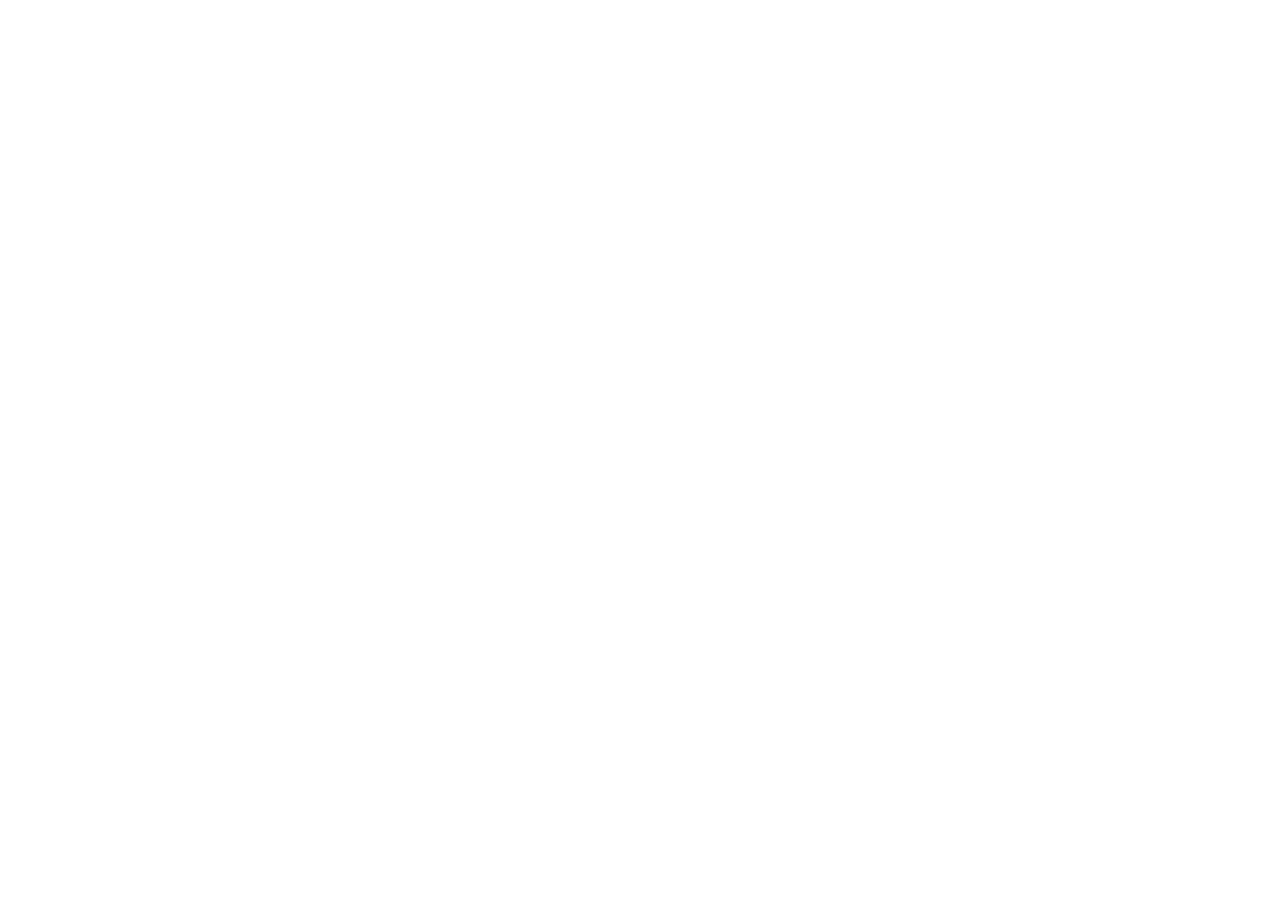
==== index.html @ a744d0f4 "Rename Day10.html to index.html" ====
<!DOCTYPE html>
<html lang="en">
<head>
    <meta charset="UTF-8">
    <meta name="viewport" content="width=device-width, initial-scale=1.0">
    <title>Document</title>
    <link rel="stylesheet" href="CSS/style.css">

</head>
<body>
    
</body>
</html>
---- CSS/style.css ----
body{
    background-image: url(https://wallpapercave.com/wp/wp6564792.jpg);
    /* background-image: url(https://i.redd.it/pw5jj0pwkn091.jpg); */
    background-repeat: no-repeat;
    background-size: cover;
    background-attachment: fixed;
}
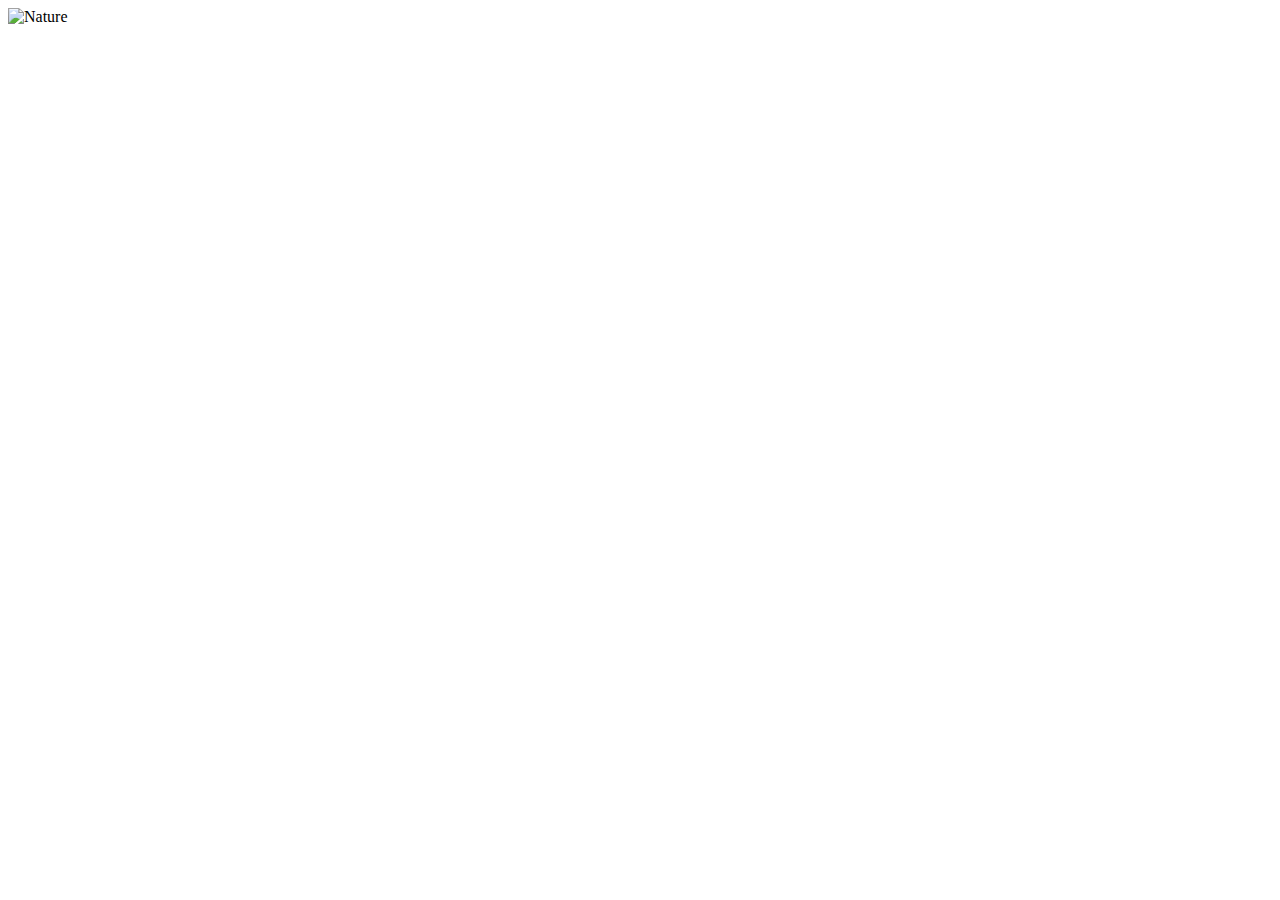
==== commit 637a7606: "Changed to Responsive" ====
--- a/index.html
+++ b/index.html
@@ -8,6 +8,6 @@
 
 </head>
 <body>
-    
+    <img src="https://wallpapercave.com/wp/wp6564792.jpg" alt="Nature" class="responsive">
 </body>
 </html>
--- a/CSS/style.css
+++ b/CSS/style.css
@@ -1,7 +1,48 @@
 body{
-    background-image: url(https://wallpapercave.com/wp/wp6564792.jpg);
+    /* background-image: url(https://wallpapercave.com/wp/wp6564792.jpg); */
     /* background-image: url(https://i.redd.it/pw5jj0pwkn091.jpg); */
-    background-repeat: no-repeat;
-    background-size: cover;
+    /* background-repeat: no-repeat;
+    background-size: cover; */
+    /* background-attachment: fixed;
+    width: 100%;
+    height: auto; */
+}
+.responsive {
+    width: 100gi%;
+    height: auto;
     background-attachment: fixed;
+
+  }
+  
+.div-body{
+    margin: 20%;
+    margin-left: 50%; 
+    margin-right: 20%; 
+    background-color: rgb(0, 0, 0); 
+    box-shadow: 5px 10px 10px #888888; 
+    color: rgb(255, 255, 255); 
+    width: 250px;
+}
+.button-clear{
+    text-align: center; 
+                              margin-bottom: 20px; 
+                              margin-left: 35px; 
+                              background-color: rgb(255, 255, 255); 
+                              color: rgb(0, 0, 0);  
+                              height: 20px; 
+                              width: 50px; 
+                              border: 1px solid #ccff00;
+}
+.button-submit{
+    text-align: center; 
+                              margin-left: 35px; 
+                              background-color: rgb(255, 255, 255); 
+                              color: rgb(0, 0, 0); 
+                              height: 20px; 
+                              width: 60px; 
+                              border: 1px solid #ccff00;
+}
+.div-align{
+    margin-bottom: 20px; 
+    margin: 10px;
 }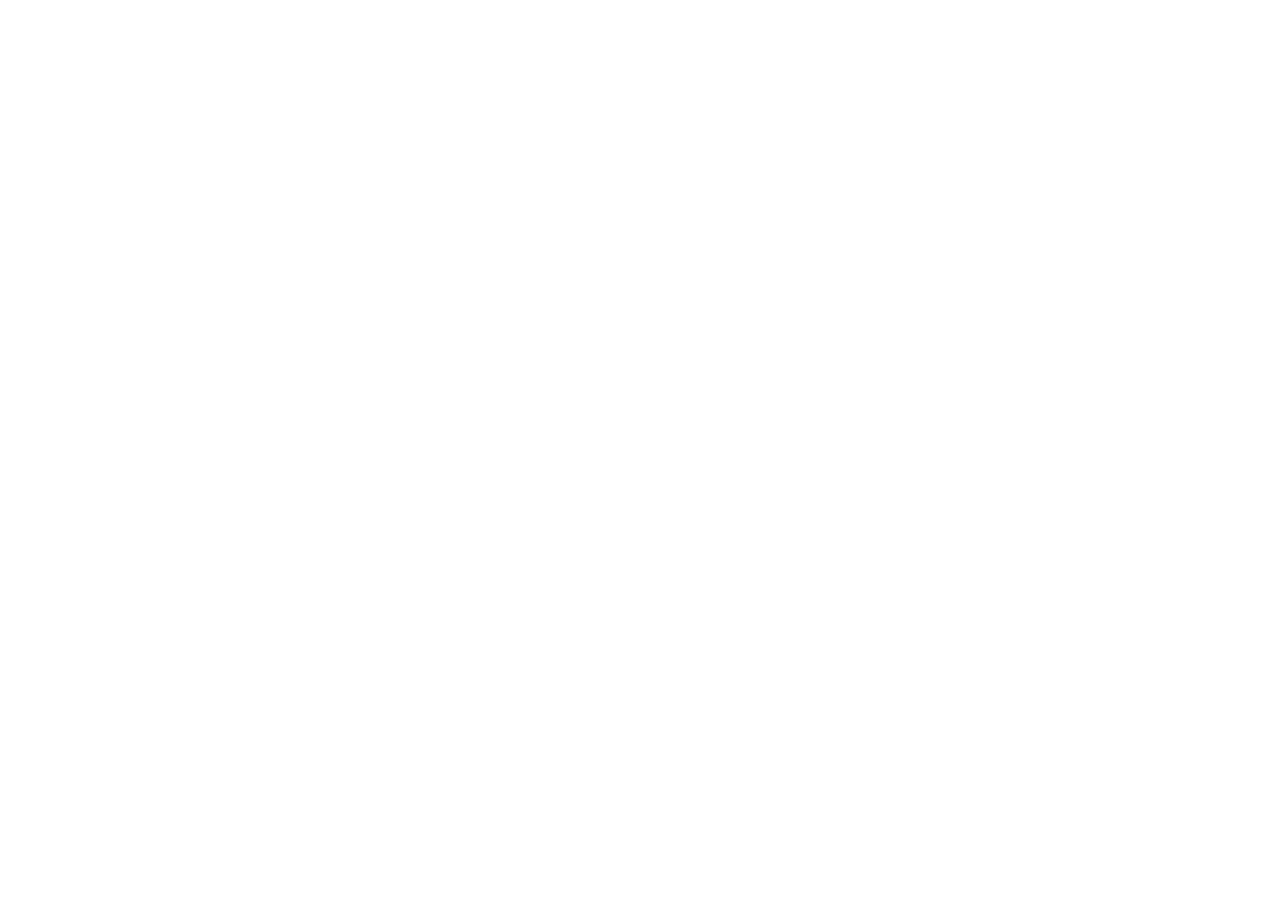
==== commit af0ca7a7: "Resolved Responsive Image" ====
--- a/index.html
+++ b/index.html
@@ -8,6 +8,5 @@
 
 </head>
 <body>
-    <img src="https://wallpapercave.com/wp/wp6564792.jpg" alt="Nature" class="responsive">
 </body>
 </html>
--- a/CSS/style.css
+++ b/CSS/style.css
@@ -1,48 +1,14 @@
 body{
-    /* background-image: url(https://wallpapercave.com/wp/wp6564792.jpg); */
-    /* background-image: url(https://i.redd.it/pw5jj0pwkn091.jpg); */
-    /* background-repeat: no-repeat;
-    background-size: cover; */
-    /* background-attachment: fixed;
+    background-image: url(https://wallpapercave.com/wp/wp6564792.jpg);
+    background-repeat: no-repeat;
+    background-position: center center;
+    background-attachment: fixed;
+    background-size: cover;
+
+}
+/* .responsive {
     width: 100%;
-    height: auto; */
-}
-.responsive {
-    width: 100gi%;
     height: auto;
     background-attachment: fixed;
 
-  }
-  
-.div-body{
-    margin: 20%;
-    margin-left: 50%; 
-    margin-right: 20%; 
-    background-color: rgb(0, 0, 0); 
-    box-shadow: 5px 10px 10px #888888; 
-    color: rgb(255, 255, 255); 
-    width: 250px;
-}
-.button-clear{
-    text-align: center; 
-                              margin-bottom: 20px; 
-                              margin-left: 35px; 
-                              background-color: rgb(255, 255, 255); 
-                              color: rgb(0, 0, 0);  
-                              height: 20px; 
-                              width: 50px; 
-                              border: 1px solid #ccff00;
-}
-.button-submit{
-    text-align: center; 
-                              margin-left: 35px; 
-                              background-color: rgb(255, 255, 255); 
-                              color: rgb(0, 0, 0); 
-                              height: 20px; 
-                              width: 60px; 
-                              border: 1px solid #ccff00;
-}
-.div-align{
-    margin-bottom: 20px; 
-    margin: 10px;
-}+  } */
